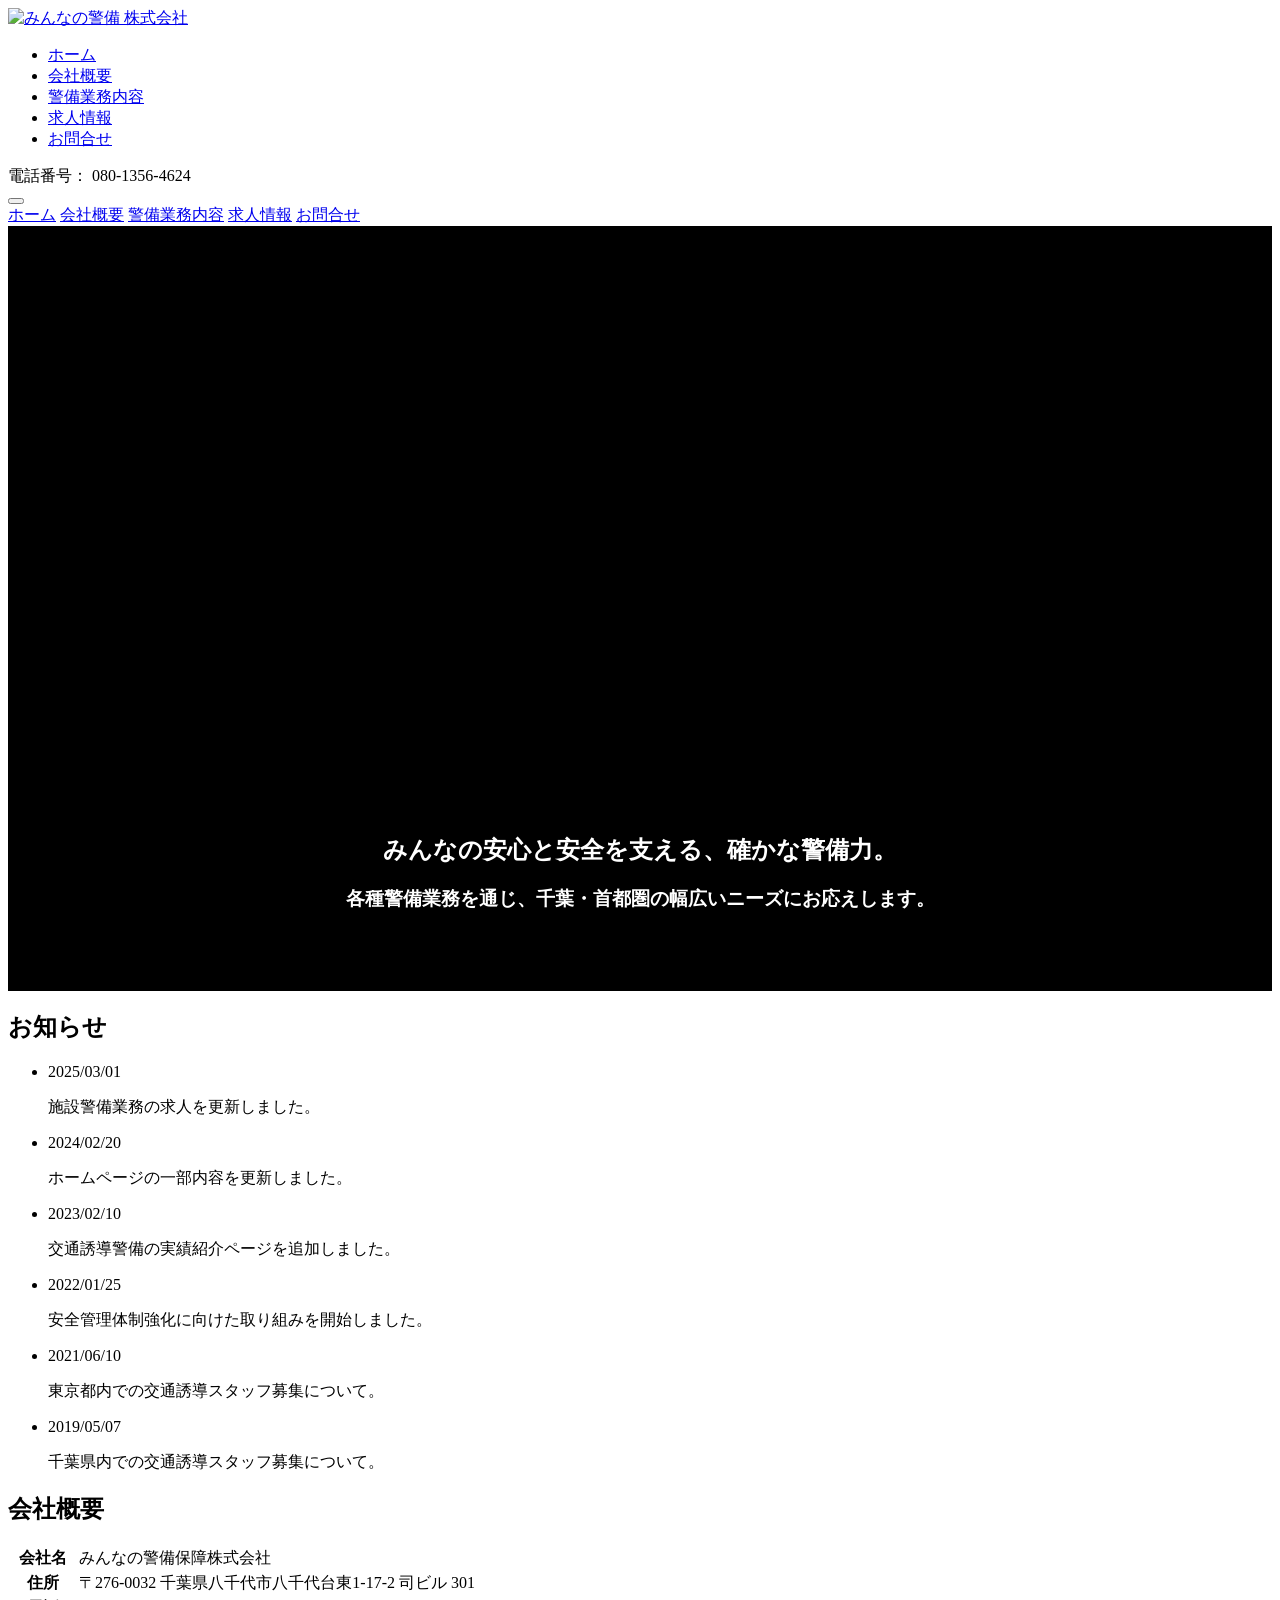
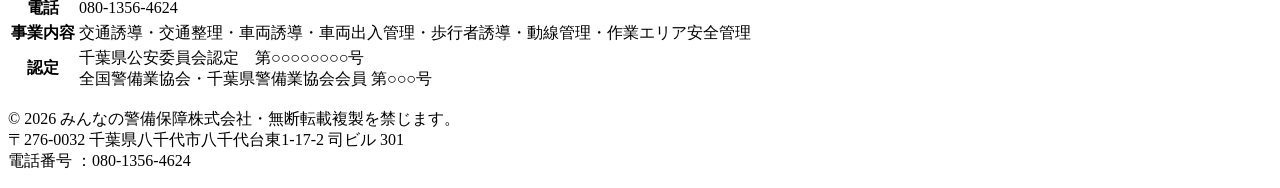
==== jp/index.html @ 4032c503 "1st commit" ====
<!DOCTYPE html><html lang="ja"> <head><meta charset="UTF-8"><meta name="viewport" content="width=device-width, initial-scale=1.0"><meta name="generator" content="Astro v4.16.19"><!-- Ensure the favicon uses the base path for GitHub Pages --><link rel="icon" type="image/png" href="/minna-no-keibi/images/logo.png"><title>ホーム | みんなの警備保障</title><link rel="stylesheet" href="/minna-no-keibi/_astro/about.D7vyvMbs.css">
<style>.hero-container[data-astro-cid-iom334sc]{position:relative;height:85vh;width:100%;overflow:hidden;background:#000}.hero-overlay[data-astro-cid-iom334sc]{position:absolute;inset:0;background:linear-gradient(to top,rgba(0,0,0,.8) 0%,transparent 60%);display:flex;flex-direction:column;justify-content:flex-end;align-items:center;padding-bottom:60px;z-index:10}.hero-content[data-astro-cid-iom334sc]{text-align:center;color:#fff;padding:0 20px}.slider[data-astro-cid-iom334sc]{position:absolute;inset:0;z-index:1}.slide[data-astro-cid-iom334sc]{position:absolute;inset:0;background-size:cover;background-position:center;opacity:0;animation:fade 15s infinite}.slide[data-astro-cid-iom334sc]:nth-child(1){animation-delay:0s;background-image:var(--hero1)}.slide[data-astro-cid-iom334sc]:nth-child(2){animation-delay:5s;background-image:var(--hero2)}.slide[data-astro-cid-iom334sc]:nth-child(3){animation-delay:10s;background-image:var(--hero3)}@keyframes fade{0%,10%{opacity:0}20%,40%{opacity:1}50%,to{opacity:0}}
</style><script type="module">const e=document.getElementById("nav-toggle"),t=document.getElementById("nav-mobile");e?.addEventListener("click",()=>t?.classList.toggle("open"));
</script></head> <body> <header class="header"> <div class="container header-inner"> <a href="/minna-no-keibi/jp/" class="logo"> <img src="/minna-no-keibi/images/home5.jpg" alt="みんなの警備 株式会社" class="home-img"> </a> <nav class="nav-desktop"> <ul> <li><a href="/minna-no-keibi/jp/">ホーム</a></li> <li><a href="/minna-no-keibi/jp/about/">会社概要</a></li> <li><a href="/minna-no-keibi/jp/security/">警備業務内容</a></li> <li><a href="/minna-no-keibi/jp/recruit/">求人情報</a></li> <li><a href="/minna-no-keibi/jp/contact/">お問合せ</a></li> </ul> </nav> <div class="header-phone"> <span class="phone-label">電話番号：</span> <span class="phone-number">080-1356-4624</span> </div> <button class="nav-toggle" id="nav-toggle" aria-label="Menu"></button> </div> <nav class="nav-mobile" id="nav-mobile"> <a href="/minna-no-keibi/jp/">ホーム</a> <a href="/minna-no-keibi/jp/about/">会社概要</a> <a href="/minna-no-keibi/jp/security/">警備業務内容</a> <a href="/minna-no-keibi/jp/recruit/">求人情報</a> <a href="/minna-no-keibi/jp/contact/">お問合せ</a> </nav>  </header> <main>  <div class="hero-container" data-astro-cid-iom334sc style="--hero1: url(/minna-no-keibi/images/hero1.jpg);--hero2: url(/minna-no-keibi/images/hero2.jpg);--hero3: url(/minna-no-keibi/images/hero3.jpg);"> <div class="slider" data-astro-cid-iom334sc style="--hero1: url(/minna-no-keibi/images/hero1.jpg);--hero2: url(/minna-no-keibi/images/hero2.jpg);--hero3: url(/minna-no-keibi/images/hero3.jpg);"> <div class="slide" data-astro-cid-iom334sc style="--hero1: url(/minna-no-keibi/images/hero1.jpg);--hero2: url(/minna-no-keibi/images/hero2.jpg);--hero3: url(/minna-no-keibi/images/hero3.jpg);"></div> <div class="slide" data-astro-cid-iom334sc style="--hero1: url(/minna-no-keibi/images/hero1.jpg);--hero2: url(/minna-no-keibi/images/hero2.jpg);--hero3: url(/minna-no-keibi/images/hero3.jpg);"></div> <div class="slide" data-astro-cid-iom334sc style="--hero1: url(/minna-no-keibi/images/hero1.jpg);--hero2: url(/minna-no-keibi/images/hero2.jpg);--hero3: url(/minna-no-keibi/images/hero3.jpg);"></div> </div> <div class="hero-overlay" data-astro-cid-iom334sc style="--hero1: url(/minna-no-keibi/images/hero1.jpg);--hero2: url(/minna-no-keibi/images/hero2.jpg);--hero3: url(/minna-no-keibi/images/hero3.jpg);"> <div class="hero-content" data-astro-cid-iom334sc style="--hero1: url(/minna-no-keibi/images/hero1.jpg);--hero2: url(/minna-no-keibi/images/hero2.jpg);--hero3: url(/minna-no-keibi/images/hero3.jpg);"> <h2 data-astro-cid-iom334sc style="--hero1: url(/minna-no-keibi/images/hero1.jpg);--hero2: url(/minna-no-keibi/images/hero2.jpg);--hero3: url(/minna-no-keibi/images/hero3.jpg);">みんなの安心と安全を支える、確かな警備力。</h2> <h3 data-astro-cid-iom334sc style="--hero1: url(/minna-no-keibi/images/hero1.jpg);--hero2: url(/minna-no-keibi/images/hero2.jpg);--hero3: url(/minna-no-keibi/images/hero3.jpg);">各種警備業務を通じ、千葉・首都圏の幅広いニーズにお応えします。</h3> </div> </div> </div>  <section class="home-section"> <div class="container" data-aos="fade-up"> <h2>お知らせ</h2> <ul class="news-list"> <li class="news-item"> <span class="news-date">2025/03/01</span> <p class="news-title">施設警備業務の求人を更新しました。</p> </li><li class="news-item"> <span class="news-date">2024/02/20</span> <p class="news-title">ホームページの一部内容を更新しました。</p> </li><li class="news-item"> <span class="news-date">2023/02/10</span> <p class="news-title">交通誘導警備の実績紹介ページを追加しました。</p> </li><li class="news-item"> <span class="news-date">2022/01/25</span> <p class="news-title">安全管理体制強化に向けた取り組みを開始しました。</p> </li><li class="news-item"> <span class="news-date">2021/06/10</span> <p class="news-title">東京都内での交通誘導スタッフ募集について。</p> </li><li class="news-item"> <span class="news-date">2019/05/07</span> <p class="news-title">千葉県内での交通誘導スタッフ募集について。</p> </li> </ul> </div> </section> <section class="home-section"> <div class="container" data-aos="fade-up"> <h2>会社概要</h2> <table class="info-table company-summary-table"> <tbody> <tr><th>会社名</th><td>みんなの警備保障株式会社</td></tr> <tr><th>住所</th><td>〒276-0032 千葉県八千代市八千代台東1-17-2 司ビル 301</td></tr> <tr><th>電話</th><td>080-1356-4624</td></tr> <tr><th>事業内容</th><td>交通誘導・交通整理・車両誘導・車両出入管理・歩行者誘導・動線管理・作業エリア安全管理</td></tr> <tr> <th>認定</th> <td> 千葉県公安委員会認定　第○○○○○○○○号<br> 全国警備業協会・千葉県警備業協会会員 第○○○号 </td> </tr> </tbody> </table> </div> </section>  </main> <footer class="footer"> <div class="container"> <p>
© <span class="num">2026</span>
みんなの警備保障株式会社・無断転載複製を禁じます。<br>
〒<span class="num">276-0032</span>
千葉県八千代市八千代台東<span class="num">1-17-2</span> 司ビル <span class="num">301</span> <br>
電話番号 ：<span class="num">080-1356-4624</span> <br> </p> </div> </footer> </body></html>
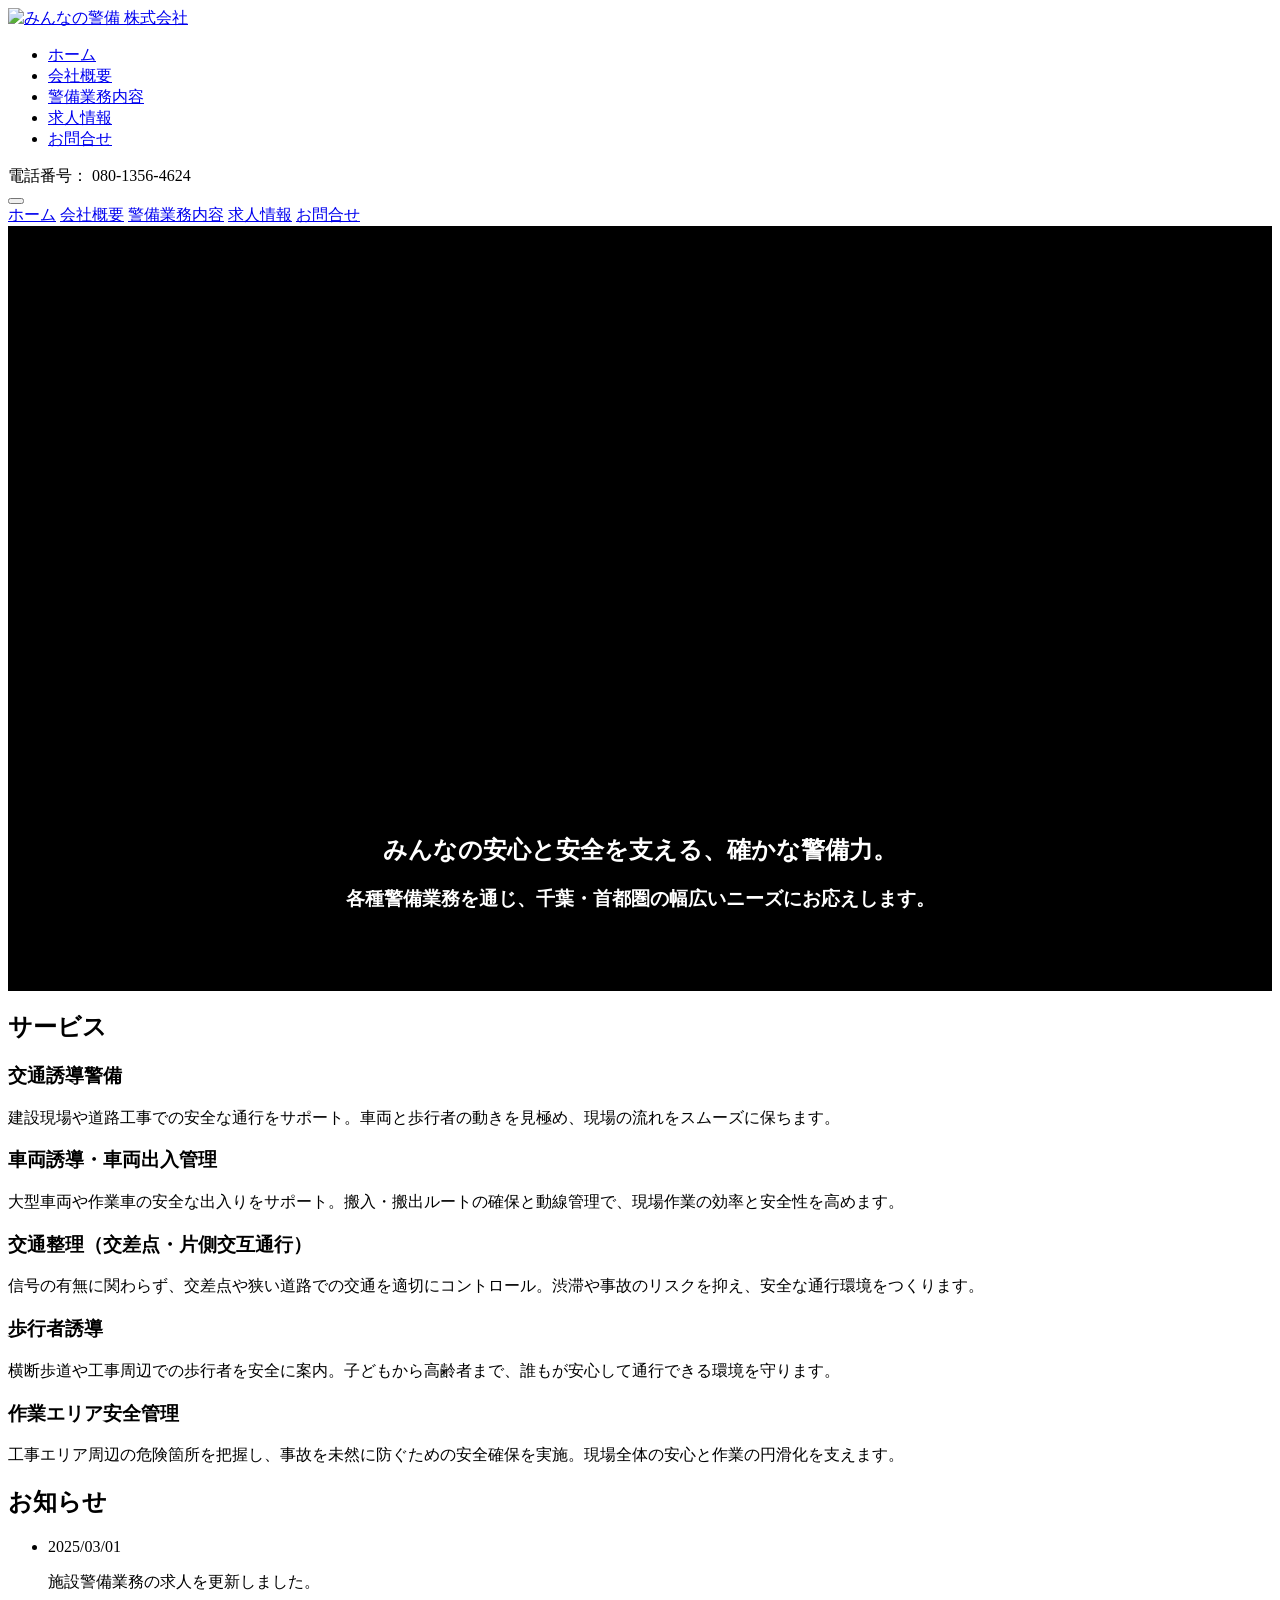
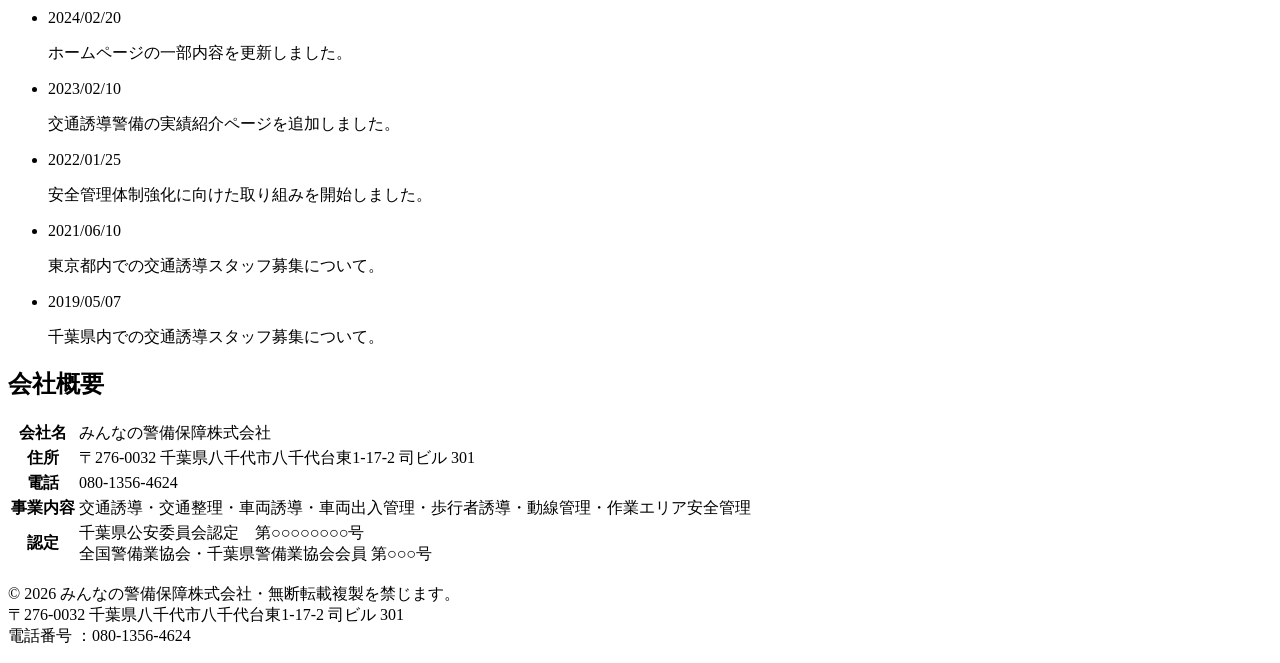
==== commit b52f430b: "Update: Corporate Japanese site v2" ====
--- a/jp/index.html
+++ b/jp/index.html
@@ -1,7 +1,7 @@
-<!DOCTYPE html><html lang="ja"> <head><meta charset="UTF-8"><meta name="viewport" content="width=device-width, initial-scale=1.0"><meta name="generator" content="Astro v4.16.19"><!-- Ensure the favicon uses the base path for GitHub Pages --><link rel="icon" type="image/png" href="/minna-no-keibi/images/logo.png"><title>ホーム | みんなの警備保障</title><link rel="stylesheet" href="/minna-no-keibi/_astro/about.D7vyvMbs.css">
+<!DOCTYPE html><html lang="ja"> <head><meta charset="UTF-8"><meta name="viewport" content="width=device-width, initial-scale=1.0"><meta name="generator" content="Astro v4.16.19"><!-- Ensure the favicon uses the base path for GitHub Pages --><link rel="icon" type="image/png" href="/minna-no-keibi/images/favicon.png"><title>ホーム | みんなの警備保障</title><link rel="stylesheet" href="/minna-no-keibi/_astro/about.Dd2M5DWZ.css">
 <style>.hero-container[data-astro-cid-iom334sc]{position:relative;height:85vh;width:100%;overflow:hidden;background:#000}.hero-overlay[data-astro-cid-iom334sc]{position:absolute;inset:0;background:linear-gradient(to top,rgba(0,0,0,.8) 0%,transparent 60%);display:flex;flex-direction:column;justify-content:flex-end;align-items:center;padding-bottom:60px;z-index:10}.hero-content[data-astro-cid-iom334sc]{text-align:center;color:#fff;padding:0 20px}.slider[data-astro-cid-iom334sc]{position:absolute;inset:0;z-index:1}.slide[data-astro-cid-iom334sc]{position:absolute;inset:0;background-size:cover;background-position:center;opacity:0;animation:fade 15s infinite}.slide[data-astro-cid-iom334sc]:nth-child(1){animation-delay:0s;background-image:var(--hero1)}.slide[data-astro-cid-iom334sc]:nth-child(2){animation-delay:5s;background-image:var(--hero2)}.slide[data-astro-cid-iom334sc]:nth-child(3){animation-delay:10s;background-image:var(--hero3)}@keyframes fade{0%,10%{opacity:0}20%,40%{opacity:1}50%,to{opacity:0}}
 </style><script type="module">const e=document.getElementById("nav-toggle"),t=document.getElementById("nav-mobile");e?.addEventListener("click",()=>t?.classList.toggle("open"));
-</script></head> <body> <header class="header"> <div class="container header-inner"> <a href="/minna-no-keibi/jp/" class="logo"> <img src="/minna-no-keibi/images/home5.jpg" alt="みんなの警備 株式会社" class="home-img"> </a> <nav class="nav-desktop"> <ul> <li><a href="/minna-no-keibi/jp/">ホーム</a></li> <li><a href="/minna-no-keibi/jp/about/">会社概要</a></li> <li><a href="/minna-no-keibi/jp/security/">警備業務内容</a></li> <li><a href="/minna-no-keibi/jp/recruit/">求人情報</a></li> <li><a href="/minna-no-keibi/jp/contact/">お問合せ</a></li> </ul> </nav> <div class="header-phone"> <span class="phone-label">電話番号：</span> <span class="phone-number">080-1356-4624</span> </div> <button class="nav-toggle" id="nav-toggle" aria-label="Menu"></button> </div> <nav class="nav-mobile" id="nav-mobile"> <a href="/minna-no-keibi/jp/">ホーム</a> <a href="/minna-no-keibi/jp/about/">会社概要</a> <a href="/minna-no-keibi/jp/security/">警備業務内容</a> <a href="/minna-no-keibi/jp/recruit/">求人情報</a> <a href="/minna-no-keibi/jp/contact/">お問合せ</a> </nav>  </header> <main>  <div class="hero-container" data-astro-cid-iom334sc style="--hero1: url(/minna-no-keibi/images/hero1.jpg);--hero2: url(/minna-no-keibi/images/hero2.jpg);--hero3: url(/minna-no-keibi/images/hero3.jpg);"> <div class="slider" data-astro-cid-iom334sc style="--hero1: url(/minna-no-keibi/images/hero1.jpg);--hero2: url(/minna-no-keibi/images/hero2.jpg);--hero3: url(/minna-no-keibi/images/hero3.jpg);"> <div class="slide" data-astro-cid-iom334sc style="--hero1: url(/minna-no-keibi/images/hero1.jpg);--hero2: url(/minna-no-keibi/images/hero2.jpg);--hero3: url(/minna-no-keibi/images/hero3.jpg);"></div> <div class="slide" data-astro-cid-iom334sc style="--hero1: url(/minna-no-keibi/images/hero1.jpg);--hero2: url(/minna-no-keibi/images/hero2.jpg);--hero3: url(/minna-no-keibi/images/hero3.jpg);"></div> <div class="slide" data-astro-cid-iom334sc style="--hero1: url(/minna-no-keibi/images/hero1.jpg);--hero2: url(/minna-no-keibi/images/hero2.jpg);--hero3: url(/minna-no-keibi/images/hero3.jpg);"></div> </div> <div class="hero-overlay" data-astro-cid-iom334sc style="--hero1: url(/minna-no-keibi/images/hero1.jpg);--hero2: url(/minna-no-keibi/images/hero2.jpg);--hero3: url(/minna-no-keibi/images/hero3.jpg);"> <div class="hero-content" data-astro-cid-iom334sc style="--hero1: url(/minna-no-keibi/images/hero1.jpg);--hero2: url(/minna-no-keibi/images/hero2.jpg);--hero3: url(/minna-no-keibi/images/hero3.jpg);"> <h2 data-astro-cid-iom334sc style="--hero1: url(/minna-no-keibi/images/hero1.jpg);--hero2: url(/minna-no-keibi/images/hero2.jpg);--hero3: url(/minna-no-keibi/images/hero3.jpg);">みんなの安心と安全を支える、確かな警備力。</h2> <h3 data-astro-cid-iom334sc style="--hero1: url(/minna-no-keibi/images/hero1.jpg);--hero2: url(/minna-no-keibi/images/hero2.jpg);--hero3: url(/minna-no-keibi/images/hero3.jpg);">各種警備業務を通じ、千葉・首都圏の幅広いニーズにお応えします。</h3> </div> </div> </div>  <section class="home-section"> <div class="container" data-aos="fade-up"> <h2>お知らせ</h2> <ul class="news-list"> <li class="news-item"> <span class="news-date">2025/03/01</span> <p class="news-title">施設警備業務の求人を更新しました。</p> </li><li class="news-item"> <span class="news-date">2024/02/20</span> <p class="news-title">ホームページの一部内容を更新しました。</p> </li><li class="news-item"> <span class="news-date">2023/02/10</span> <p class="news-title">交通誘導警備の実績紹介ページを追加しました。</p> </li><li class="news-item"> <span class="news-date">2022/01/25</span> <p class="news-title">安全管理体制強化に向けた取り組みを開始しました。</p> </li><li class="news-item"> <span class="news-date">2021/06/10</span> <p class="news-title">東京都内での交通誘導スタッフ募集について。</p> </li><li class="news-item"> <span class="news-date">2019/05/07</span> <p class="news-title">千葉県内での交通誘導スタッフ募集について。</p> </li> </ul> </div> </section> <section class="home-section"> <div class="container" data-aos="fade-up"> <h2>会社概要</h2> <table class="info-table company-summary-table"> <tbody> <tr><th>会社名</th><td>みんなの警備保障株式会社</td></tr> <tr><th>住所</th><td>〒276-0032 千葉県八千代市八千代台東1-17-2 司ビル 301</td></tr> <tr><th>電話</th><td>080-1356-4624</td></tr> <tr><th>事業内容</th><td>交通誘導・交通整理・車両誘導・車両出入管理・歩行者誘導・動線管理・作業エリア安全管理</td></tr> <tr> <th>認定</th> <td> 千葉県公安委員会認定　第○○○○○○○○号<br> 全国警備業協会・千葉県警備業協会会員 第○○○号 </td> </tr> </tbody> </table> </div> </section>  </main> <footer class="footer"> <div class="container"> <p>
+</script></head> <body> <header class="header"> <div class="container header-inner"> <a href="/minna-no-keibi/jp/" class="logo"> <img src="/minna-no-keibi/images/home.jpg" alt="みんなの警備 株式会社" class="home-img"> </a> <nav class="nav-desktop"> <ul> <li><a href="/minna-no-keibi/jp/">ホーム</a></li> <li><a href="/minna-no-keibi/jp/about/">会社概要</a></li> <li><a href="/minna-no-keibi/jp/security/">警備業務内容</a></li> <li><a href="/minna-no-keibi/jp/recruit/">求人情報</a></li> <li><a href="/minna-no-keibi/jp/contact/">お問合せ</a></li> </ul> </nav> <div class="header-phone"> <span class="phone-label">電話番号：</span> <span class="phone-number">080-1356-4624</span> </div> <button class="nav-toggle" id="nav-toggle" aria-label="Menu"></button> </div> <nav class="nav-mobile" id="nav-mobile"> <a href="/minna-no-keibi/jp/">ホーム</a> <a href="/minna-no-keibi/jp/about/">会社概要</a> <a href="/minna-no-keibi/jp/security/">警備業務内容</a> <a href="/minna-no-keibi/jp/recruit/">求人情報</a> <a href="/minna-no-keibi/jp/contact/">お問合せ</a> </nav>  </header> <main>  <div class="hero-container" data-astro-cid-iom334sc style="--hero1: url(/minna-no-keibi/images/hero1.jpg);--hero2: url(/minna-no-keibi/images/hero2.jpg);--hero3: url(/minna-no-keibi/images/hero3.jpg);"> <div class="slider" data-astro-cid-iom334sc style="--hero1: url(/minna-no-keibi/images/hero1.jpg);--hero2: url(/minna-no-keibi/images/hero2.jpg);--hero3: url(/minna-no-keibi/images/hero3.jpg);"> <div class="slide" data-astro-cid-iom334sc style="--hero1: url(/minna-no-keibi/images/hero1.jpg);--hero2: url(/minna-no-keibi/images/hero2.jpg);--hero3: url(/minna-no-keibi/images/hero3.jpg);"></div> <div class="slide" data-astro-cid-iom334sc style="--hero1: url(/minna-no-keibi/images/hero1.jpg);--hero2: url(/minna-no-keibi/images/hero2.jpg);--hero3: url(/minna-no-keibi/images/hero3.jpg);"></div> <div class="slide" data-astro-cid-iom334sc style="--hero1: url(/minna-no-keibi/images/hero1.jpg);--hero2: url(/minna-no-keibi/images/hero2.jpg);--hero3: url(/minna-no-keibi/images/hero3.jpg);"></div> </div> <div class="hero-overlay" data-astro-cid-iom334sc style="--hero1: url(/minna-no-keibi/images/hero1.jpg);--hero2: url(/minna-no-keibi/images/hero2.jpg);--hero3: url(/minna-no-keibi/images/hero3.jpg);"> <div class="hero-content" data-astro-cid-iom334sc style="--hero1: url(/minna-no-keibi/images/hero1.jpg);--hero2: url(/minna-no-keibi/images/hero2.jpg);--hero3: url(/minna-no-keibi/images/hero3.jpg);"> <h2 data-astro-cid-iom334sc style="--hero1: url(/minna-no-keibi/images/hero1.jpg);--hero2: url(/minna-no-keibi/images/hero2.jpg);--hero3: url(/minna-no-keibi/images/hero3.jpg);">みんなの安心と安全を支える、確かな警備力。</h2> <h3 data-astro-cid-iom334sc style="--hero1: url(/minna-no-keibi/images/hero1.jpg);--hero2: url(/minna-no-keibi/images/hero2.jpg);--hero3: url(/minna-no-keibi/images/hero3.jpg);">各種警備業務を通じ、千葉・首都圏の幅広いニーズにお応えします。</h3> </div> </div> </div> <section class="home-section" id="services"><div class="container"><h2>サービス</h2><div class="service-grid"><div class="service-card"><h3>交通誘導警備</h3><p>建設現場や道路工事での安全な通行をサポート。車両と歩行者の動きを見極め、現場の流れをスムーズに保ちます。</p></div><div class="service-card"><h3>車両誘導・車両出入管理</h3><p>大型車両や作業車の安全な出入りをサポート。搬入・搬出ルートの確保と動線管理で、現場作業の効率と安全性を高めます。</p></div><div class="service-card"><h3>交通整理（交差点・片側交互通行）</h3><p>信号の有無に関わらず、交差点や狭い道路での交通を適切にコントロール。渋滞や事故のリスクを抑え、安全な通行環境をつくります。</p></div><div class="service-card"><h3>歩行者誘導</h3><p>横断歩道や工事周辺での歩行者を安全に案内。子どもから高齢者まで、誰もが安心して通行できる環境を守ります。</p></div><div class="service-card"><h3>作業エリア安全管理</h3><p>工事エリア周辺の危険箇所を把握し、事故を未然に防ぐための安全確保を実施。現場全体の安心と作業の円滑化を支えます。</p></div></div></div></section> <section class="home-section"> <div class="container" data-aos="fade-up"> <h2>お知らせ</h2> <ul class="news-list"> <li class="news-item"> <span class="news-date">2025/03/01</span> <p class="news-title">施設警備業務の求人を更新しました。</p> </li><li class="news-item"> <span class="news-date">2024/02/20</span> <p class="news-title">ホームページの一部内容を更新しました。</p> </li><li class="news-item"> <span class="news-date">2023/02/10</span> <p class="news-title">交通誘導警備の実績紹介ページを追加しました。</p> </li><li class="news-item"> <span class="news-date">2022/01/25</span> <p class="news-title">安全管理体制強化に向けた取り組みを開始しました。</p> </li><li class="news-item"> <span class="news-date">2021/06/10</span> <p class="news-title">東京都内での交通誘導スタッフ募集について。</p> </li><li class="news-item"> <span class="news-date">2019/05/07</span> <p class="news-title">千葉県内での交通誘導スタッフ募集について。</p> </li> </ul> </div> </section> <section class="home-section"> <div class="container" data-aos="fade-up"> <h2>会社概要</h2> <table class="info-table company-summary-table"> <tbody> <tr><th>会社名</th><td>みんなの警備保障株式会社</td></tr> <tr><th>住所</th><td>〒276-0032 千葉県八千代市八千代台東1-17-2 司ビル 301</td></tr> <tr><th>電話</th><td>080-1356-4624</td></tr> <tr><th>事業内容</th><td>交通誘導・交通整理・車両誘導・車両出入管理・歩行者誘導・動線管理・作業エリア安全管理</td></tr> <tr> <th>認定</th> <td> 千葉県公安委員会認定　第○○○○○○○○号<br> 全国警備業協会・千葉県警備業協会会員 第○○○号 </td> </tr> </tbody> </table> </div> </section>  </main> <footer class="footer"> <div class="container"> <p>
 © <span class="num">2026</span>
 みんなの警備保障株式会社・無断転載複製を禁じます。<br>
 〒<span class="num">276-0032</span>
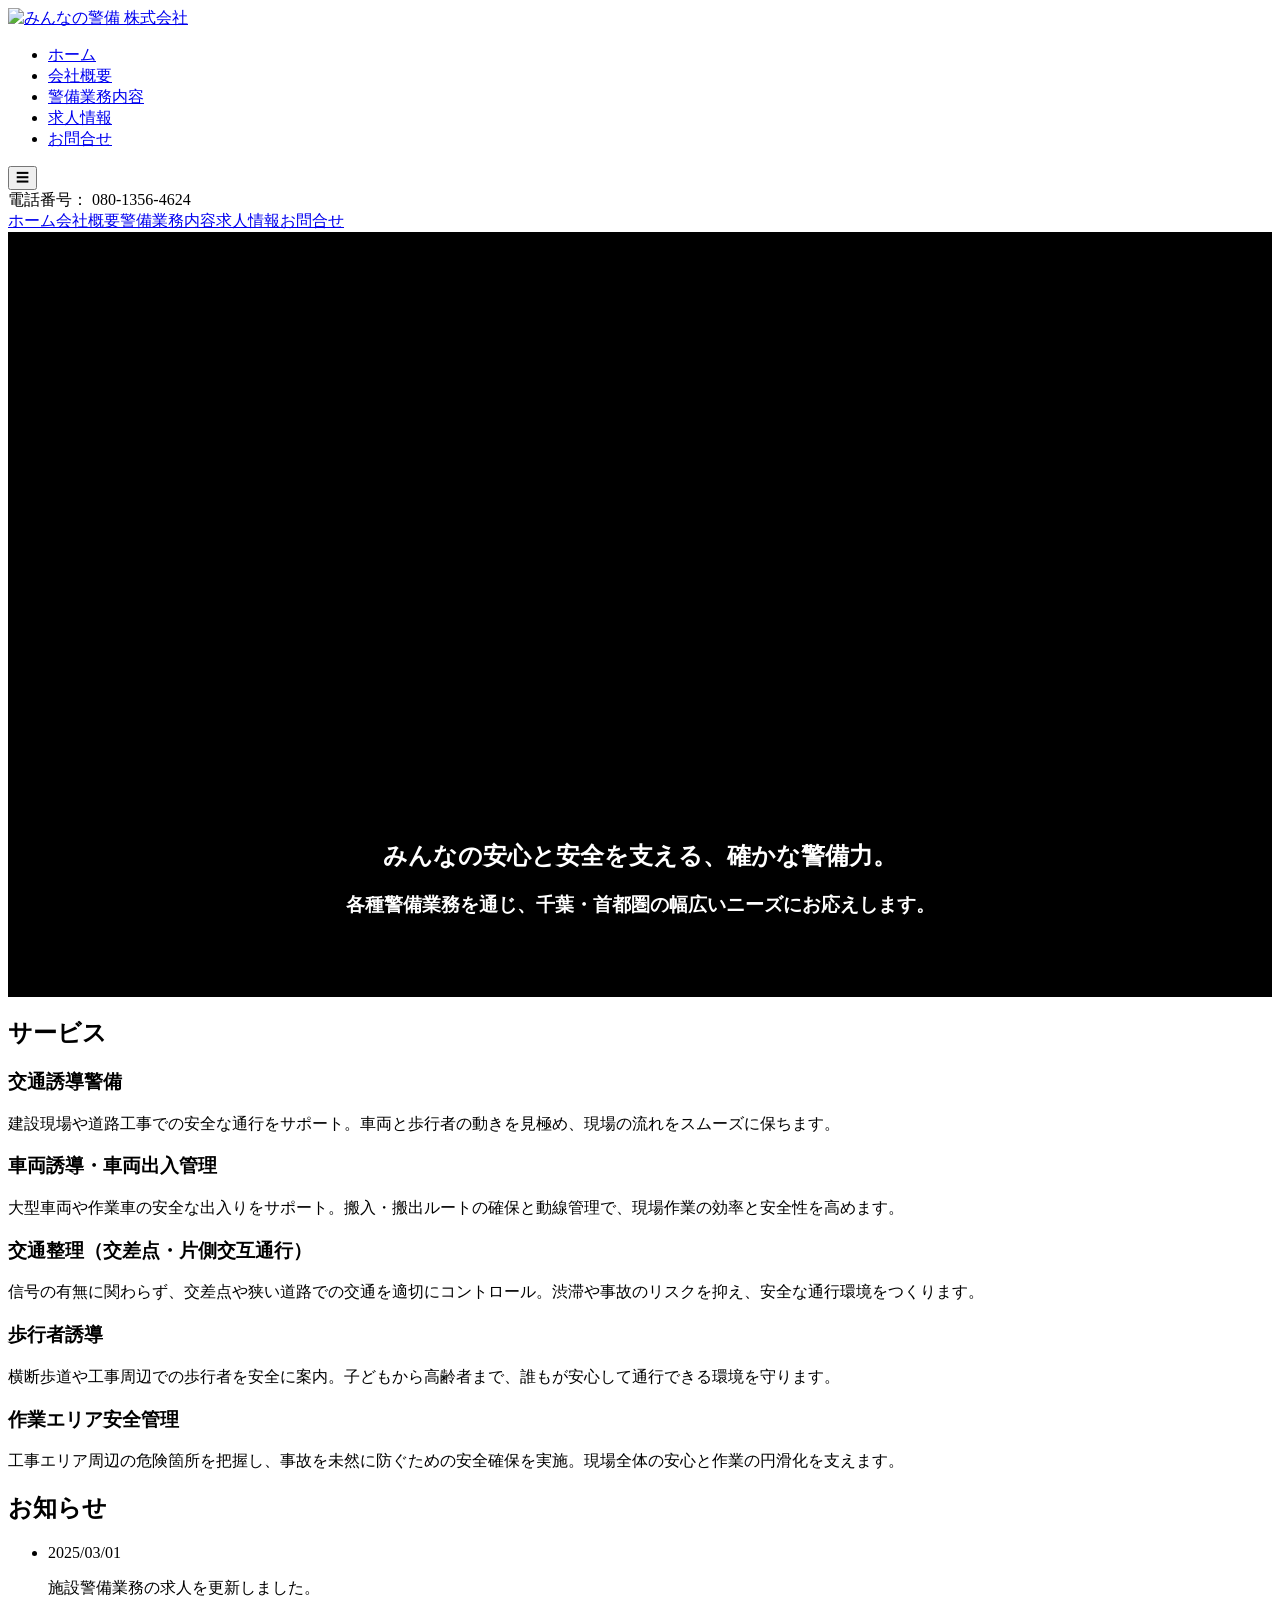
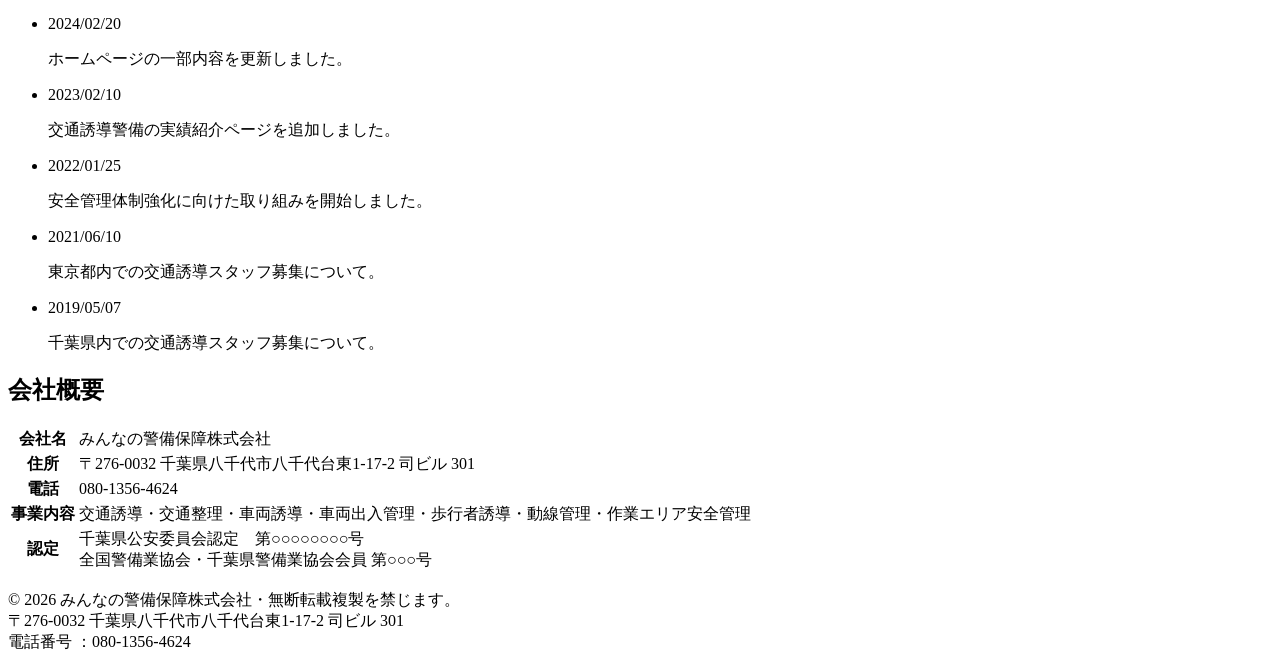
==== commit 1a501c44: "Update: Corporate Japanese site v3" ====
--- a/jp/index.html
+++ b/jp/index.html
@@ -1,7 +1,13 @@
-<!DOCTYPE html><html lang="ja"> <head><meta charset="UTF-8"><meta name="viewport" content="width=device-width, initial-scale=1.0"><meta name="generator" content="Astro v4.16.19"><!-- Ensure the favicon uses the base path for GitHub Pages --><link rel="icon" type="image/png" href="/minna-no-keibi/images/favicon.png"><title>ホーム | みんなの警備保障</title><link rel="stylesheet" href="/minna-no-keibi/_astro/about.Dd2M5DWZ.css">
+<!DOCTYPE html><html lang="ja"> <head><meta charset="UTF-8"><meta name="viewport" content="width=device-width, initial-scale=1.0"><meta name="generator" content="Astro v4.16.19"><!-- Ensure the favicon uses the base path for GitHub Pages --><link rel="icon" type="image/png" href="/minna-no-keibi/images/favicon.png"><title>ホーム | みんなの警備保障</title><link rel="stylesheet" href="/minna-no-keibi/_astro/about.CRsL3Tau.css">
 <style>.hero-container[data-astro-cid-iom334sc]{position:relative;height:85vh;width:100%;overflow:hidden;background:#000}.hero-overlay[data-astro-cid-iom334sc]{position:absolute;inset:0;background:linear-gradient(to top,rgba(0,0,0,.8) 0%,transparent 60%);display:flex;flex-direction:column;justify-content:flex-end;align-items:center;padding-bottom:60px;z-index:10}.hero-content[data-astro-cid-iom334sc]{text-align:center;color:#fff;padding:0 20px}.slider[data-astro-cid-iom334sc]{position:absolute;inset:0;z-index:1}.slide[data-astro-cid-iom334sc]{position:absolute;inset:0;background-size:cover;background-position:center;opacity:0;animation:fade 15s infinite}.slide[data-astro-cid-iom334sc]:nth-child(1){animation-delay:0s;background-image:var(--hero1)}.slide[data-astro-cid-iom334sc]:nth-child(2){animation-delay:5s;background-image:var(--hero2)}.slide[data-astro-cid-iom334sc]:nth-child(3){animation-delay:10s;background-image:var(--hero3)}@keyframes fade{0%,10%{opacity:0}20%,40%{opacity:1}50%,to{opacity:0}}
-</style><script type="module">const e=document.getElementById("nav-toggle"),t=document.getElementById("nav-mobile");e?.addEventListener("click",()=>t?.classList.toggle("open"));
-</script></head> <body> <header class="header"> <div class="container header-inner"> <a href="/minna-no-keibi/jp/" class="logo"> <img src="/minna-no-keibi/images/home.jpg" alt="みんなの警備 株式会社" class="home-img"> </a> <nav class="nav-desktop"> <ul> <li><a href="/minna-no-keibi/jp/">ホーム</a></li> <li><a href="/minna-no-keibi/jp/about/">会社概要</a></li> <li><a href="/minna-no-keibi/jp/security/">警備業務内容</a></li> <li><a href="/minna-no-keibi/jp/recruit/">求人情報</a></li> <li><a href="/minna-no-keibi/jp/contact/">お問合せ</a></li> </ul> </nav> <div class="header-phone"> <span class="phone-label">電話番号：</span> <span class="phone-number">080-1356-4624</span> </div> <button class="nav-toggle" id="nav-toggle" aria-label="Menu"></button> </div> <nav class="nav-mobile" id="nav-mobile"> <a href="/minna-no-keibi/jp/">ホーム</a> <a href="/minna-no-keibi/jp/about/">会社概要</a> <a href="/minna-no-keibi/jp/security/">警備業務内容</a> <a href="/minna-no-keibi/jp/recruit/">求人情報</a> <a href="/minna-no-keibi/jp/contact/">お問合せ</a> </nav>  </header> <main>  <div class="hero-container" data-astro-cid-iom334sc style="--hero1: url(/minna-no-keibi/images/hero1.jpg);--hero2: url(/minna-no-keibi/images/hero2.jpg);--hero3: url(/minna-no-keibi/images/hero3.jpg);"> <div class="slider" data-astro-cid-iom334sc style="--hero1: url(/minna-no-keibi/images/hero1.jpg);--hero2: url(/minna-no-keibi/images/hero2.jpg);--hero3: url(/minna-no-keibi/images/hero3.jpg);"> <div class="slide" data-astro-cid-iom334sc style="--hero1: url(/minna-no-keibi/images/hero1.jpg);--hero2: url(/minna-no-keibi/images/hero2.jpg);--hero3: url(/minna-no-keibi/images/hero3.jpg);"></div> <div class="slide" data-astro-cid-iom334sc style="--hero1: url(/minna-no-keibi/images/hero1.jpg);--hero2: url(/minna-no-keibi/images/hero2.jpg);--hero3: url(/minna-no-keibi/images/hero3.jpg);"></div> <div class="slide" data-astro-cid-iom334sc style="--hero1: url(/minna-no-keibi/images/hero1.jpg);--hero2: url(/minna-no-keibi/images/hero2.jpg);--hero3: url(/minna-no-keibi/images/hero3.jpg);"></div> </div> <div class="hero-overlay" data-astro-cid-iom334sc style="--hero1: url(/minna-no-keibi/images/hero1.jpg);--hero2: url(/minna-no-keibi/images/hero2.jpg);--hero3: url(/minna-no-keibi/images/hero3.jpg);"> <div class="hero-content" data-astro-cid-iom334sc style="--hero1: url(/minna-no-keibi/images/hero1.jpg);--hero2: url(/minna-no-keibi/images/hero2.jpg);--hero3: url(/minna-no-keibi/images/hero3.jpg);"> <h2 data-astro-cid-iom334sc style="--hero1: url(/minna-no-keibi/images/hero1.jpg);--hero2: url(/minna-no-keibi/images/hero2.jpg);--hero3: url(/minna-no-keibi/images/hero3.jpg);">みんなの安心と安全を支える、確かな警備力。</h2> <h3 data-astro-cid-iom334sc style="--hero1: url(/minna-no-keibi/images/hero1.jpg);--hero2: url(/minna-no-keibi/images/hero2.jpg);--hero3: url(/minna-no-keibi/images/hero3.jpg);">各種警備業務を通じ、千葉・首都圏の幅広いニーズにお応えします。</h3> </div> </div> </div> <section class="home-section" id="services"><div class="container"><h2>サービス</h2><div class="service-grid"><div class="service-card"><h3>交通誘導警備</h3><p>建設現場や道路工事での安全な通行をサポート。車両と歩行者の動きを見極め、現場の流れをスムーズに保ちます。</p></div><div class="service-card"><h3>車両誘導・車両出入管理</h3><p>大型車両や作業車の安全な出入りをサポート。搬入・搬出ルートの確保と動線管理で、現場作業の効率と安全性を高めます。</p></div><div class="service-card"><h3>交通整理（交差点・片側交互通行）</h3><p>信号の有無に関わらず、交差点や狭い道路での交通を適切にコントロール。渋滞や事故のリスクを抑え、安全な通行環境をつくります。</p></div><div class="service-card"><h3>歩行者誘導</h3><p>横断歩道や工事周辺での歩行者を安全に案内。子どもから高齢者まで、誰もが安心して通行できる環境を守ります。</p></div><div class="service-card"><h3>作業エリア安全管理</h3><p>工事エリア周辺の危険箇所を把握し、事故を未然に防ぐための安全確保を実施。現場全体の安心と作業の円滑化を支えます。</p></div></div></div></section> <section class="home-section"> <div class="container" data-aos="fade-up"> <h2>お知らせ</h2> <ul class="news-list"> <li class="news-item"> <span class="news-date">2025/03/01</span> <p class="news-title">施設警備業務の求人を更新しました。</p> </li><li class="news-item"> <span class="news-date">2024/02/20</span> <p class="news-title">ホームページの一部内容を更新しました。</p> </li><li class="news-item"> <span class="news-date">2023/02/10</span> <p class="news-title">交通誘導警備の実績紹介ページを追加しました。</p> </li><li class="news-item"> <span class="news-date">2022/01/25</span> <p class="news-title">安全管理体制強化に向けた取り組みを開始しました。</p> </li><li class="news-item"> <span class="news-date">2021/06/10</span> <p class="news-title">東京都内での交通誘導スタッフ募集について。</p> </li><li class="news-item"> <span class="news-date">2019/05/07</span> <p class="news-title">千葉県内での交通誘導スタッフ募集について。</p> </li> </ul> </div> </section> <section class="home-section"> <div class="container" data-aos="fade-up"> <h2>会社概要</h2> <table class="info-table company-summary-table"> <tbody> <tr><th>会社名</th><td>みんなの警備保障株式会社</td></tr> <tr><th>住所</th><td>〒276-0032 千葉県八千代市八千代台東1-17-2 司ビル 301</td></tr> <tr><th>電話</th><td>080-1356-4624</td></tr> <tr><th>事業内容</th><td>交通誘導・交通整理・車両誘導・車両出入管理・歩行者誘導・動線管理・作業エリア安全管理</td></tr> <tr> <th>認定</th> <td> 千葉県公安委員会認定　第○○○○○○○○号<br> 全国警備業協会・千葉県警備業協会会員 第○○○号 </td> </tr> </tbody> </table> </div> </section>  </main> <footer class="footer"> <div class="container"> <p>
+</style></head> <body> <header class="header"> <div class="container header-inner"> <a href="/minna-no-keibi/jp/" class="logo"> <img src="/minna-no-keibi/images/home.jpg" alt="みんなの警備 株式会社" class="home-img"> </a> <!-- Desktop Navigation --> <nav class="nav-desktop"> <ul> <li><a href="/minna-no-keibi/jp/">ホーム</a></li><li><a href="/minna-no-keibi/jp/about/">会社概要</a></li><li><a href="/minna-no-keibi/jp/security/">警備業務内容</a></li><li><a href="/minna-no-keibi/jp/recruit/">求人情報</a></li><li><a href="/minna-no-keibi/jp/contact/">お問合せ</a></li> </ul> </nav> <!-- Mobile Toggle --> <button class="nav-toggle" id="nav-toggle">☰</button> <!-- Phone Number --> <div class="header-phone"> <span class="phone-label">電話番号：</span> <span class="phone-number">080-1356-4624</span> </div> </div> <!-- Mobile Navigation --> <nav class="nav-mobile" id="nav-mobile"> <a href="/minna-no-keibi/jp/">ホーム</a><a href="/minna-no-keibi/jp/about/">会社概要</a><a href="/minna-no-keibi/jp/security/">警備業務内容</a><a href="/minna-no-keibi/jp/recruit/">求人情報</a><a href="/minna-no-keibi/jp/contact/">お問合せ</a> </nav> </header> <script client:load>
+  const toggle = document.getElementById("nav-toggle");
+  const mobileNav = document.getElementById("nav-mobile");
+
+  toggle?.addEventListener("click", () => {
+    mobileNav.classList.toggle("open");
+  });
+</script> <main>  <div class="hero-container" data-astro-cid-iom334sc style="--hero1: url(/minna-no-keibi/images/hero1.jpg);--hero2: url(/minna-no-keibi/images/hero2.jpg);--hero3: url(/minna-no-keibi/images/hero3.jpg);"> <div class="slider" data-astro-cid-iom334sc style="--hero1: url(/minna-no-keibi/images/hero1.jpg);--hero2: url(/minna-no-keibi/images/hero2.jpg);--hero3: url(/minna-no-keibi/images/hero3.jpg);"> <div class="slide" data-astro-cid-iom334sc style="--hero1: url(/minna-no-keibi/images/hero1.jpg);--hero2: url(/minna-no-keibi/images/hero2.jpg);--hero3: url(/minna-no-keibi/images/hero3.jpg);"></div> <div class="slide" data-astro-cid-iom334sc style="--hero1: url(/minna-no-keibi/images/hero1.jpg);--hero2: url(/minna-no-keibi/images/hero2.jpg);--hero3: url(/minna-no-keibi/images/hero3.jpg);"></div> <div class="slide" data-astro-cid-iom334sc style="--hero1: url(/minna-no-keibi/images/hero1.jpg);--hero2: url(/minna-no-keibi/images/hero2.jpg);--hero3: url(/minna-no-keibi/images/hero3.jpg);"></div> </div> <div class="hero-overlay" data-astro-cid-iom334sc style="--hero1: url(/minna-no-keibi/images/hero1.jpg);--hero2: url(/minna-no-keibi/images/hero2.jpg);--hero3: url(/minna-no-keibi/images/hero3.jpg);"> <div class="hero-content" data-astro-cid-iom334sc style="--hero1: url(/minna-no-keibi/images/hero1.jpg);--hero2: url(/minna-no-keibi/images/hero2.jpg);--hero3: url(/minna-no-keibi/images/hero3.jpg);"> <h2 data-astro-cid-iom334sc style="--hero1: url(/minna-no-keibi/images/hero1.jpg);--hero2: url(/minna-no-keibi/images/hero2.jpg);--hero3: url(/minna-no-keibi/images/hero3.jpg);">みんなの安心と安全を支える、確かな警備力。</h2> <h3 data-astro-cid-iom334sc style="--hero1: url(/minna-no-keibi/images/hero1.jpg);--hero2: url(/minna-no-keibi/images/hero2.jpg);--hero3: url(/minna-no-keibi/images/hero3.jpg);">各種警備業務を通じ、千葉・首都圏の幅広いニーズにお応えします。</h3> </div> </div> </div> <section class="home-section" id="services"><div class="container"><h2>サービス</h2><div class="service-grid"><div class="service-card"><h3>交通誘導警備</h3><p>建設現場や道路工事での安全な通行をサポート。車両と歩行者の動きを見極め、現場の流れをスムーズに保ちます。</p></div><div class="service-card"><h3>車両誘導・車両出入管理</h3><p>大型車両や作業車の安全な出入りをサポート。搬入・搬出ルートの確保と動線管理で、現場作業の効率と安全性を高めます。</p></div><div class="service-card"><h3>交通整理（交差点・片側交互通行）</h3><p>信号の有無に関わらず、交差点や狭い道路での交通を適切にコントロール。渋滞や事故のリスクを抑え、安全な通行環境をつくります。</p></div><div class="service-card"><h3>歩行者誘導</h3><p>横断歩道や工事周辺での歩行者を安全に案内。子どもから高齢者まで、誰もが安心して通行できる環境を守ります。</p></div><div class="service-card"><h3>作業エリア安全管理</h3><p>工事エリア周辺の危険箇所を把握し、事故を未然に防ぐための安全確保を実施。現場全体の安心と作業の円滑化を支えます。</p></div></div></div></section> <section class="home-section"> <div class="container" data-aos="fade-up"> <h2>お知らせ</h2> <ul class="news-list"> <li class="news-item"> <span class="news-date">2025/03/01</span> <p class="news-title">施設警備業務の求人を更新しました。</p> </li><li class="news-item"> <span class="news-date">2024/02/20</span> <p class="news-title">ホームページの一部内容を更新しました。</p> </li><li class="news-item"> <span class="news-date">2023/02/10</span> <p class="news-title">交通誘導警備の実績紹介ページを追加しました。</p> </li><li class="news-item"> <span class="news-date">2022/01/25</span> <p class="news-title">安全管理体制強化に向けた取り組みを開始しました。</p> </li><li class="news-item"> <span class="news-date">2021/06/10</span> <p class="news-title">東京都内での交通誘導スタッフ募集について。</p> </li><li class="news-item"> <span class="news-date">2019/05/07</span> <p class="news-title">千葉県内での交通誘導スタッフ募集について。</p> </li> </ul> </div> </section> <section class="home-section"> <div class="container" data-aos="fade-up"> <h2>会社概要</h2> <table class="info-table company-summary-table"> <tbody> <tr><th>会社名</th><td>みんなの警備保障株式会社</td></tr> <tr><th>住所</th><td>〒276-0032 千葉県八千代市八千代台東1-17-2 司ビル 301</td></tr> <tr><th>電話</th><td>080-1356-4624</td></tr> <tr><th>事業内容</th><td>交通誘導・交通整理・車両誘導・車両出入管理・歩行者誘導・動線管理・作業エリア安全管理</td></tr> <tr> <th>認定</th> <td> 千葉県公安委員会認定　第○○○○○○○○号<br> 全国警備業協会・千葉県警備業協会会員 第○○○号 </td> </tr> </tbody> </table> </div> </section>  </main> <footer class="footer"> <div class="container"> <p>
 © <span class="num">2026</span>
 みんなの警備保障株式会社・無断転載複製を禁じます。<br>
 〒<span class="num">276-0032</span>
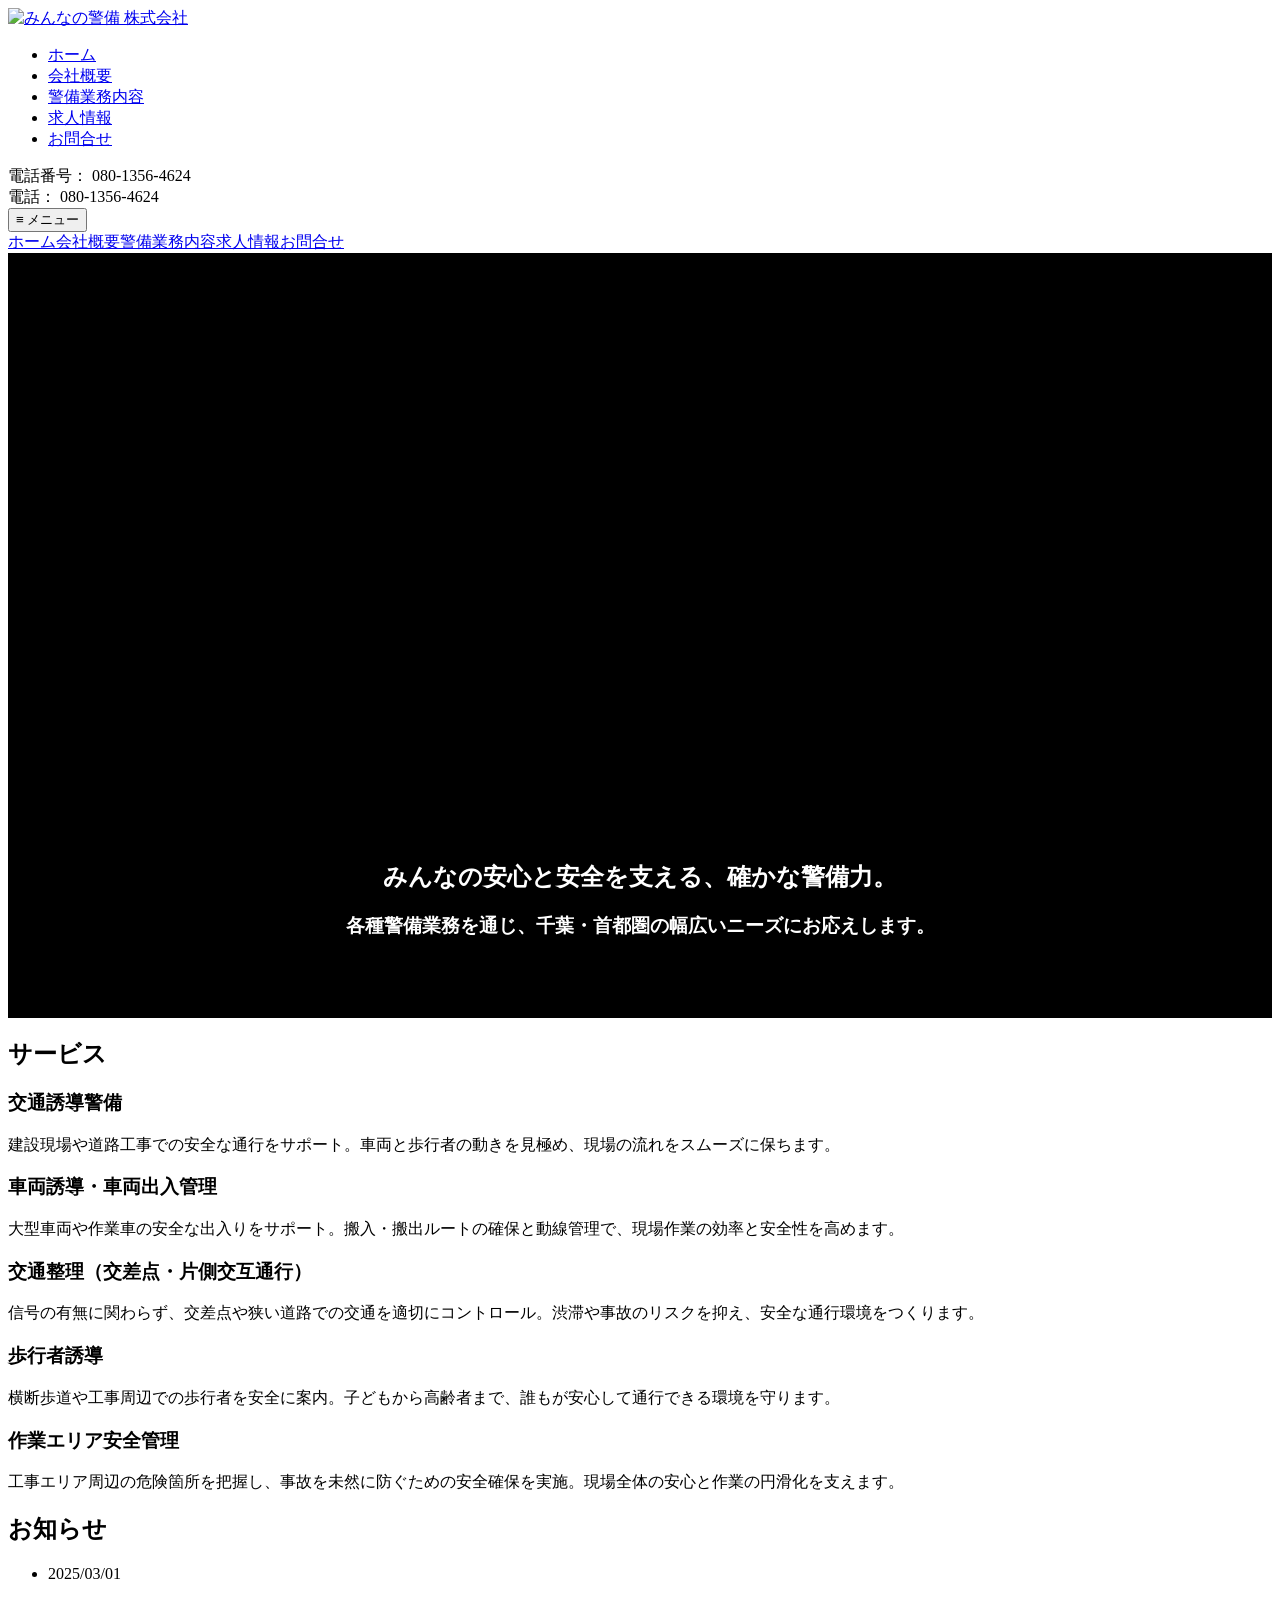
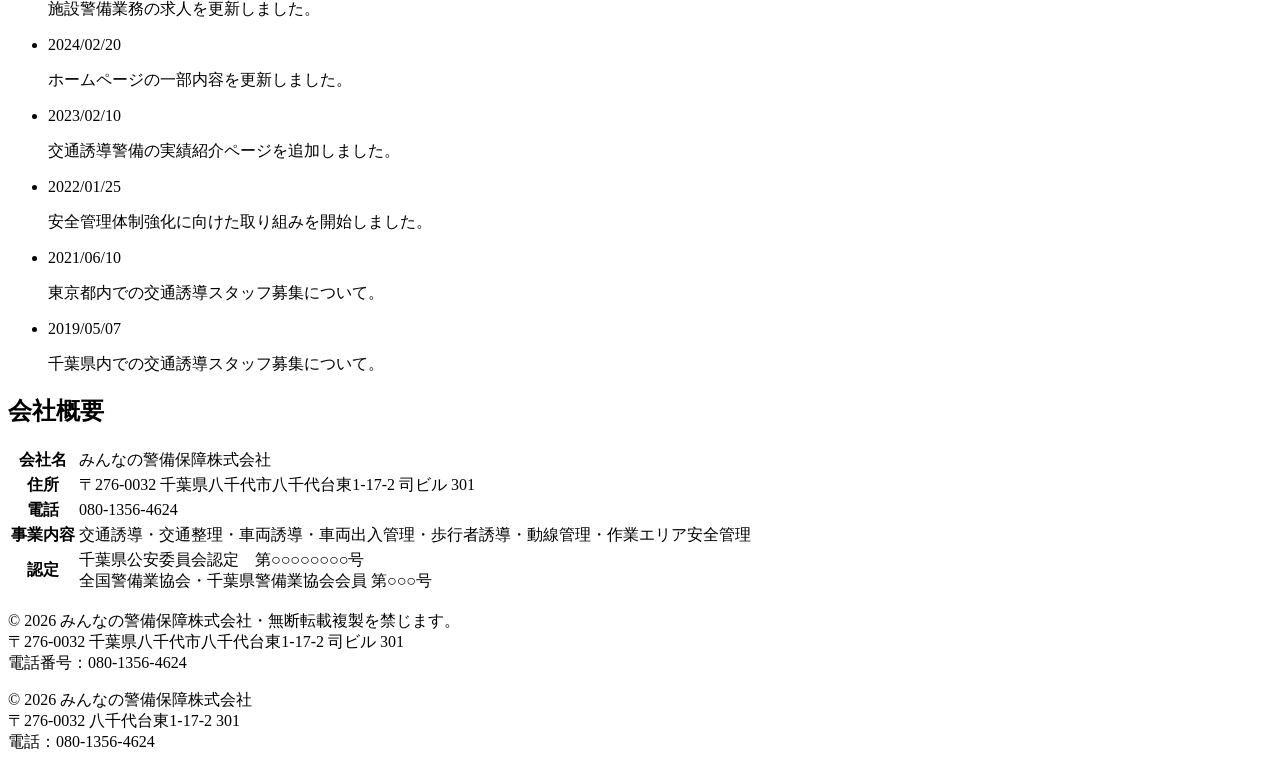
==== commit 6700521d: "Update: Corporate Japanese site v7" ====
--- a/jp/index.html
+++ b/jp/index.html
@@ -1,15 +1,20 @@
-<!DOCTYPE html><html lang="ja"> <head><meta charset="UTF-8"><meta name="viewport" content="width=device-width, initial-scale=1.0"><meta name="generator" content="Astro v4.16.19"><!-- Ensure the favicon uses the base path for GitHub Pages --><link rel="icon" type="image/png" href="/minna-no-keibi/images/favicon.png"><title>ホーム | みんなの警備保障</title><link rel="stylesheet" href="/minna-no-keibi/_astro/about.CRsL3Tau.css">
+<!DOCTYPE html><html lang="ja"> <head><meta charset="UTF-8"><meta name="viewport" content="width=device-width, initial-scale=1.0"><meta name="generator" content="Astro v4.16.19"><!-- Ensure the favicon uses the base path for GitHub Pages --><link rel="icon" type="image/png" href="/minna-no-keibi/images/favicon.png"><title>ホーム | みんなの警備保障</title><link rel="stylesheet" href="/minna-no-keibi/_astro/about.CdVbvyc2.css">
 <style>.hero-container[data-astro-cid-iom334sc]{position:relative;height:85vh;width:100%;overflow:hidden;background:#000}.hero-overlay[data-astro-cid-iom334sc]{position:absolute;inset:0;background:linear-gradient(to top,rgba(0,0,0,.8) 0%,transparent 60%);display:flex;flex-direction:column;justify-content:flex-end;align-items:center;padding-bottom:60px;z-index:10}.hero-content[data-astro-cid-iom334sc]{text-align:center;color:#fff;padding:0 20px}.slider[data-astro-cid-iom334sc]{position:absolute;inset:0;z-index:1}.slide[data-astro-cid-iom334sc]{position:absolute;inset:0;background-size:cover;background-position:center;opacity:0;animation:fade 15s infinite}.slide[data-astro-cid-iom334sc]:nth-child(1){animation-delay:0s;background-image:var(--hero1)}.slide[data-astro-cid-iom334sc]:nth-child(2){animation-delay:5s;background-image:var(--hero2)}.slide[data-astro-cid-iom334sc]:nth-child(3){animation-delay:10s;background-image:var(--hero3)}@keyframes fade{0%,10%{opacity:0}20%,40%{opacity:1}50%,to{opacity:0}}
-</style></head> <body> <header class="header"> <div class="container header-inner"> <a href="/minna-no-keibi/jp/" class="logo"> <img src="/minna-no-keibi/images/home.jpg" alt="みんなの警備 株式会社" class="home-img"> </a> <!-- Desktop Navigation --> <nav class="nav-desktop"> <ul> <li><a href="/minna-no-keibi/jp/">ホーム</a></li><li><a href="/minna-no-keibi/jp/about/">会社概要</a></li><li><a href="/minna-no-keibi/jp/security/">警備業務内容</a></li><li><a href="/minna-no-keibi/jp/recruit/">求人情報</a></li><li><a href="/minna-no-keibi/jp/contact/">お問合せ</a></li> </ul> </nav> <!-- Mobile Toggle --> <button class="nav-toggle" id="nav-toggle">☰</button> <!-- Phone Number --> <div class="header-phone"> <span class="phone-label">電話番号：</span> <span class="phone-number">080-1356-4624</span> </div> </div> <!-- Mobile Navigation --> <nav class="nav-mobile" id="nav-mobile"> <a href="/minna-no-keibi/jp/">ホーム</a><a href="/minna-no-keibi/jp/about/">会社概要</a><a href="/minna-no-keibi/jp/security/">警備業務内容</a><a href="/minna-no-keibi/jp/recruit/">求人情報</a><a href="/minna-no-keibi/jp/contact/">お問合せ</a> </nav> </header> <script client:load>
+</style></head> <body> <header class="header"> <div class="container header-inner"> <!-- LOGO --> <a href="/minna-no-keibi/jp/" class="logo"> <img src="/minna-no-keibi/images/home.jpg" alt="みんなの警備 株式会社" class="home-img"> </a> <!-- DESKTOP NAVIGATION --> <nav class="nav-desktop"> <ul> <li><a href="/minna-no-keibi/jp/">ホーム</a></li><li><a href="/minna-no-keibi/jp/about/">会社概要</a></li><li><a href="/minna-no-keibi/jp/security/">警備業務内容</a></li><li><a href="/minna-no-keibi/jp/recruit/">求人情報</a></li><li><a href="/minna-no-keibi/jp/contact/">お問合せ</a></li> </ul> </nav> <!-- DESKTOP PHONE --> <div class="header-phone"> <span class="phone-label">電話番号：</span> <span class="phone-number">080-1356-4624</span> </div> <!-- MOBILE PHONE --> <div class="mobile-phone"> <span class="phone-label">電話：</span> <span class="phone-number">080-1356-4624</span> </div> <!-- MOBILE MENU BUTTON --> <button class="nav-toggle" id="nav-toggle">≡ メニュー</button> </div> <!-- MOBILE NAVIGATION --> <nav class="nav-mobile" id="nav-mobile"> <a href="/minna-no-keibi/jp/">ホーム</a><a href="/minna-no-keibi/jp/about/">会社概要</a><a href="/minna-no-keibi/jp/security/">警備業務内容</a><a href="/minna-no-keibi/jp/recruit/">求人情報</a><a href="/minna-no-keibi/jp/contact/">お問合せ</a> </nav> </header> <script client:load>
   const toggle = document.getElementById("nav-toggle");
   const mobileNav = document.getElementById("nav-mobile");
 
   toggle?.addEventListener("click", () => {
     mobileNav.classList.toggle("open");
   });
-</script> <main>  <div class="hero-container" data-astro-cid-iom334sc style="--hero1: url(/minna-no-keibi/images/hero1.jpg);--hero2: url(/minna-no-keibi/images/hero2.jpg);--hero3: url(/minna-no-keibi/images/hero3.jpg);"> <div class="slider" data-astro-cid-iom334sc style="--hero1: url(/minna-no-keibi/images/hero1.jpg);--hero2: url(/minna-no-keibi/images/hero2.jpg);--hero3: url(/minna-no-keibi/images/hero3.jpg);"> <div class="slide" data-astro-cid-iom334sc style="--hero1: url(/minna-no-keibi/images/hero1.jpg);--hero2: url(/minna-no-keibi/images/hero2.jpg);--hero3: url(/minna-no-keibi/images/hero3.jpg);"></div> <div class="slide" data-astro-cid-iom334sc style="--hero1: url(/minna-no-keibi/images/hero1.jpg);--hero2: url(/minna-no-keibi/images/hero2.jpg);--hero3: url(/minna-no-keibi/images/hero3.jpg);"></div> <div class="slide" data-astro-cid-iom334sc style="--hero1: url(/minna-no-keibi/images/hero1.jpg);--hero2: url(/minna-no-keibi/images/hero2.jpg);--hero3: url(/minna-no-keibi/images/hero3.jpg);"></div> </div> <div class="hero-overlay" data-astro-cid-iom334sc style="--hero1: url(/minna-no-keibi/images/hero1.jpg);--hero2: url(/minna-no-keibi/images/hero2.jpg);--hero3: url(/minna-no-keibi/images/hero3.jpg);"> <div class="hero-content" data-astro-cid-iom334sc style="--hero1: url(/minna-no-keibi/images/hero1.jpg);--hero2: url(/minna-no-keibi/images/hero2.jpg);--hero3: url(/minna-no-keibi/images/hero3.jpg);"> <h2 data-astro-cid-iom334sc style="--hero1: url(/minna-no-keibi/images/hero1.jpg);--hero2: url(/minna-no-keibi/images/hero2.jpg);--hero3: url(/minna-no-keibi/images/hero3.jpg);">みんなの安心と安全を支える、確かな警備力。</h2> <h3 data-astro-cid-iom334sc style="--hero1: url(/minna-no-keibi/images/hero1.jpg);--hero2: url(/minna-no-keibi/images/hero2.jpg);--hero3: url(/minna-no-keibi/images/hero3.jpg);">各種警備業務を通じ、千葉・首都圏の幅広いニーズにお応えします。</h3> </div> </div> </div> <section class="home-section" id="services"><div class="container"><h2>サービス</h2><div class="service-grid"><div class="service-card"><h3>交通誘導警備</h3><p>建設現場や道路工事での安全な通行をサポート。車両と歩行者の動きを見極め、現場の流れをスムーズに保ちます。</p></div><div class="service-card"><h3>車両誘導・車両出入管理</h3><p>大型車両や作業車の安全な出入りをサポート。搬入・搬出ルートの確保と動線管理で、現場作業の効率と安全性を高めます。</p></div><div class="service-card"><h3>交通整理（交差点・片側交互通行）</h3><p>信号の有無に関わらず、交差点や狭い道路での交通を適切にコントロール。渋滞や事故のリスクを抑え、安全な通行環境をつくります。</p></div><div class="service-card"><h3>歩行者誘導</h3><p>横断歩道や工事周辺での歩行者を安全に案内。子どもから高齢者まで、誰もが安心して通行できる環境を守ります。</p></div><div class="service-card"><h3>作業エリア安全管理</h3><p>工事エリア周辺の危険箇所を把握し、事故を未然に防ぐための安全確保を実施。現場全体の安心と作業の円滑化を支えます。</p></div></div></div></section> <section class="home-section"> <div class="container" data-aos="fade-up"> <h2>お知らせ</h2> <ul class="news-list"> <li class="news-item"> <span class="news-date">2025/03/01</span> <p class="news-title">施設警備業務の求人を更新しました。</p> </li><li class="news-item"> <span class="news-date">2024/02/20</span> <p class="news-title">ホームページの一部内容を更新しました。</p> </li><li class="news-item"> <span class="news-date">2023/02/10</span> <p class="news-title">交通誘導警備の実績紹介ページを追加しました。</p> </li><li class="news-item"> <span class="news-date">2022/01/25</span> <p class="news-title">安全管理体制強化に向けた取り組みを開始しました。</p> </li><li class="news-item"> <span class="news-date">2021/06/10</span> <p class="news-title">東京都内での交通誘導スタッフ募集について。</p> </li><li class="news-item"> <span class="news-date">2019/05/07</span> <p class="news-title">千葉県内での交通誘導スタッフ募集について。</p> </li> </ul> </div> </section> <section class="home-section"> <div class="container" data-aos="fade-up"> <h2>会社概要</h2> <table class="info-table company-summary-table"> <tbody> <tr><th>会社名</th><td>みんなの警備保障株式会社</td></tr> <tr><th>住所</th><td>〒276-0032 千葉県八千代市八千代台東1-17-2 司ビル 301</td></tr> <tr><th>電話</th><td>080-1356-4624</td></tr> <tr><th>事業内容</th><td>交通誘導・交通整理・車両誘導・車両出入管理・歩行者誘導・動線管理・作業エリア安全管理</td></tr> <tr> <th>認定</th> <td> 千葉県公安委員会認定　第○○○○○○○○号<br> 全国警備業協会・千葉県警備業協会会員 第○○○号 </td> </tr> </tbody> </table> </div> </section>  </main> <footer class="footer"> <div class="container"> <p>
+</script> <main>  <div class="hero-container" data-astro-cid-iom334sc style="--hero1: url(/minna-no-keibi/images/hero1.jpg);--hero2: url(/minna-no-keibi/images/hero2.jpg);--hero3: url(/minna-no-keibi/images/hero3.jpg);"> <div class="slider" data-astro-cid-iom334sc style="--hero1: url(/minna-no-keibi/images/hero1.jpg);--hero2: url(/minna-no-keibi/images/hero2.jpg);--hero3: url(/minna-no-keibi/images/hero3.jpg);"> <div class="slide" data-astro-cid-iom334sc style="--hero1: url(/minna-no-keibi/images/hero1.jpg);--hero2: url(/minna-no-keibi/images/hero2.jpg);--hero3: url(/minna-no-keibi/images/hero3.jpg);"></div> <div class="slide" data-astro-cid-iom334sc style="--hero1: url(/minna-no-keibi/images/hero1.jpg);--hero2: url(/minna-no-keibi/images/hero2.jpg);--hero3: url(/minna-no-keibi/images/hero3.jpg);"></div> <div class="slide" data-astro-cid-iom334sc style="--hero1: url(/minna-no-keibi/images/hero1.jpg);--hero2: url(/minna-no-keibi/images/hero2.jpg);--hero3: url(/minna-no-keibi/images/hero3.jpg);"></div> </div> <div class="hero-overlay" data-astro-cid-iom334sc style="--hero1: url(/minna-no-keibi/images/hero1.jpg);--hero2: url(/minna-no-keibi/images/hero2.jpg);--hero3: url(/minna-no-keibi/images/hero3.jpg);"> <div class="hero-content" data-astro-cid-iom334sc style="--hero1: url(/minna-no-keibi/images/hero1.jpg);--hero2: url(/minna-no-keibi/images/hero2.jpg);--hero3: url(/minna-no-keibi/images/hero3.jpg);"> <h2 data-astro-cid-iom334sc style="--hero1: url(/minna-no-keibi/images/hero1.jpg);--hero2: url(/minna-no-keibi/images/hero2.jpg);--hero3: url(/minna-no-keibi/images/hero3.jpg);">みんなの安心と安全を支える、確かな警備力。</h2> <h3 data-astro-cid-iom334sc style="--hero1: url(/minna-no-keibi/images/hero1.jpg);--hero2: url(/minna-no-keibi/images/hero2.jpg);--hero3: url(/minna-no-keibi/images/hero3.jpg);">各種警備業務を通じ、千葉・首都圏の幅広いニーズにお応えします。</h3> </div> </div> </div> <section class="home-section" id="services"><div class="container"><h2>サービス</h2><div class="service-grid"><div class="service-card"><h3>交通誘導警備</h3><p>建設現場や道路工事での安全な通行をサポート。車両と歩行者の動きを見極め、現場の流れをスムーズに保ちます。</p></div><div class="service-card"><h3>車両誘導・車両出入管理</h3><p>大型車両や作業車の安全な出入りをサポート。搬入・搬出ルートの確保と動線管理で、現場作業の効率と安全性を高めます。</p></div><div class="service-card"><h3>交通整理（交差点・片側交互通行）</h3><p>信号の有無に関わらず、交差点や狭い道路での交通を適切にコントロール。渋滞や事故のリスクを抑え、安全な通行環境をつくります。</p></div><div class="service-card"><h3>歩行者誘導</h3><p>横断歩道や工事周辺での歩行者を安全に案内。子どもから高齢者まで、誰もが安心して通行できる環境を守ります。</p></div><div class="service-card"><h3>作業エリア安全管理</h3><p>工事エリア周辺の危険箇所を把握し、事故を未然に防ぐための安全確保を実施。現場全体の安心と作業の円滑化を支えます。</p></div></div></div></section> <section class="home-section"> <div class="container" data-aos="fade-up"> <h2>お知らせ</h2> <ul class="news-list"> <li class="news-item"> <span class="news-date">2025/03/01</span> <p class="news-title">施設警備業務の求人を更新しました。</p> </li><li class="news-item"> <span class="news-date">2024/02/20</span> <p class="news-title">ホームページの一部内容を更新しました。</p> </li><li class="news-item"> <span class="news-date">2023/02/10</span> <p class="news-title">交通誘導警備の実績紹介ページを追加しました。</p> </li><li class="news-item"> <span class="news-date">2022/01/25</span> <p class="news-title">安全管理体制強化に向けた取り組みを開始しました。</p> </li><li class="news-item"> <span class="news-date">2021/06/10</span> <p class="news-title">東京都内での交通誘導スタッフ募集について。</p> </li><li class="news-item"> <span class="news-date">2019/05/07</span> <p class="news-title">千葉県内での交通誘導スタッフ募集について。</p> </li> </ul> </div> </section> <section class="home-section"> <div class="container" data-aos="fade-up"> <h2>会社概要</h2> <table class="info-table company-summary-table"> <tbody> <tr><th>会社名</th><td>みんなの警備保障株式会社</td></tr> <tr><th>住所</th><td>〒276-0032 千葉県八千代市八千代台東1-17-2 司ビル 301</td></tr> <tr><th>電話</th><td>080-1356-4624</td></tr> <tr><th>事業内容</th><td>交通誘導・交通整理・車両誘導・車両出入管理・歩行者誘導・動線管理・作業エリア安全管理</td></tr> <tr> <th>認定</th> <td> 千葉県公安委員会認定　第○○○○○○○○号<br> 全国警備業協会・千葉県警備業協会会員 第○○○号 </td> </tr> </tbody> </table> </div> </section>  </main> <footer class="footer"> <div class="container"> <!-- DESKTOP FOOTER --> <p class="footer-desktop">
 © <span class="num">2026</span>
 みんなの警備保障株式会社・無断転載複製を禁じます。<br>
 〒<span class="num">276-0032</span>
-千葉県八千代市八千代台東<span class="num">1-17-2</span> 司ビル <span class="num">301</span> <br>
-電話番号 ：<span class="num">080-1356-4624</span> <br> </p> </div> </footer> </body></html>+千葉県八千代市八千代台東<span class="num">1-17-2</span> 司ビル <span class="num">301</span><br>
+電話番号：<span class="num">080-1356-4624</span> </p> <!-- MOBILE FOOTER --> <p class="footer-mobile">
+© <span class="num">2026</span>
+みんなの警備保障株式会社<br>
+〒<span class="num">276-0032</span>
+八千代台東<span class="num">1-17-2 301</span><br>
+電話：<span class="num">080-1356-4624</span> </p> </div> </footer> </body></html>
